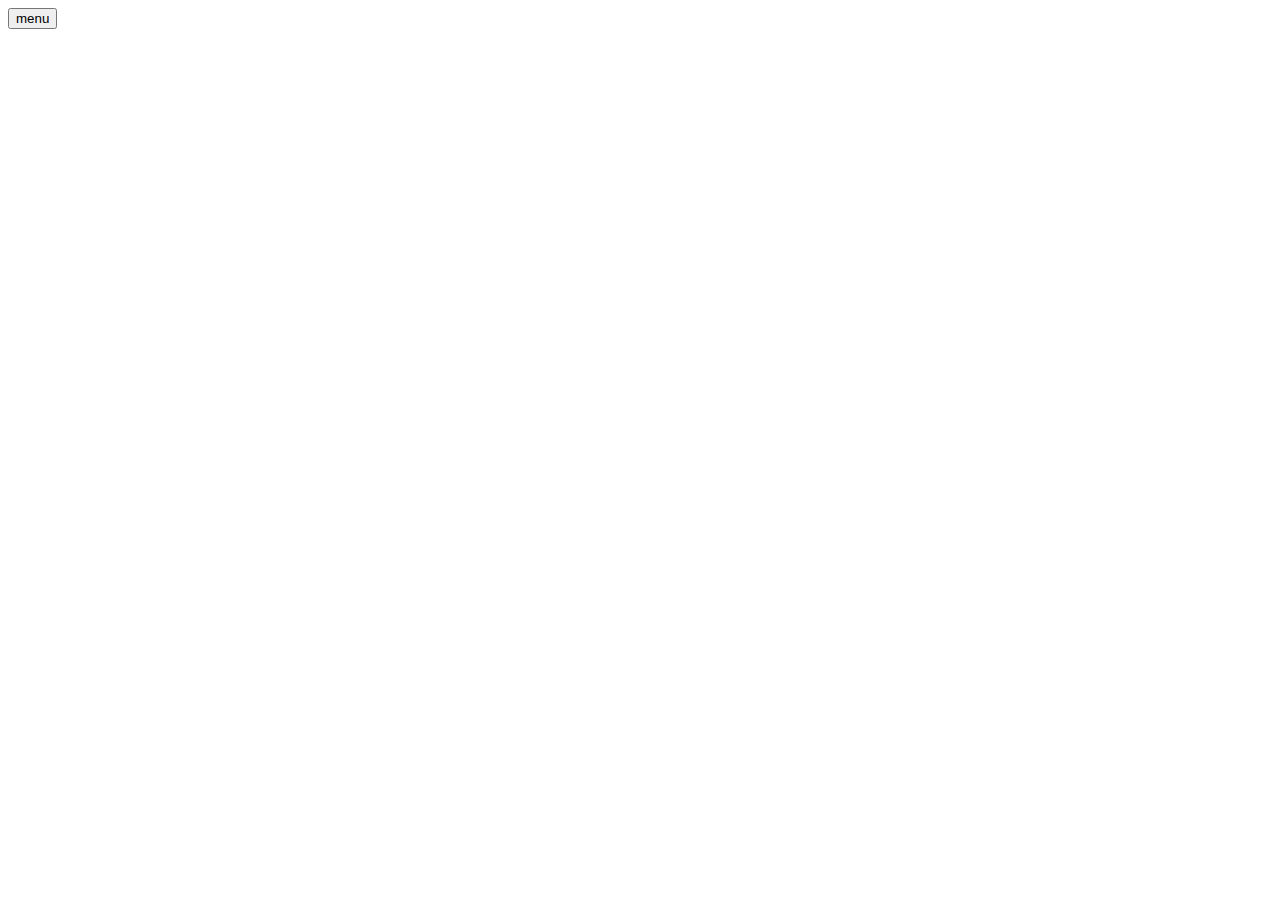
==== ejercicio-1/index.html @ 660af28e "wip" ====
<!DOCTYPE html>
<html lang="en">
<head>
    <meta charset="UTF-8">
    <meta name="viewport" content="width=device-width, initial-scale=1.0">
    <title>Ejercicios</title>
    <script src="script.js"></script>
</head>
<body>
    <button onclick="menu()">menu</button>
</body> 
</html>
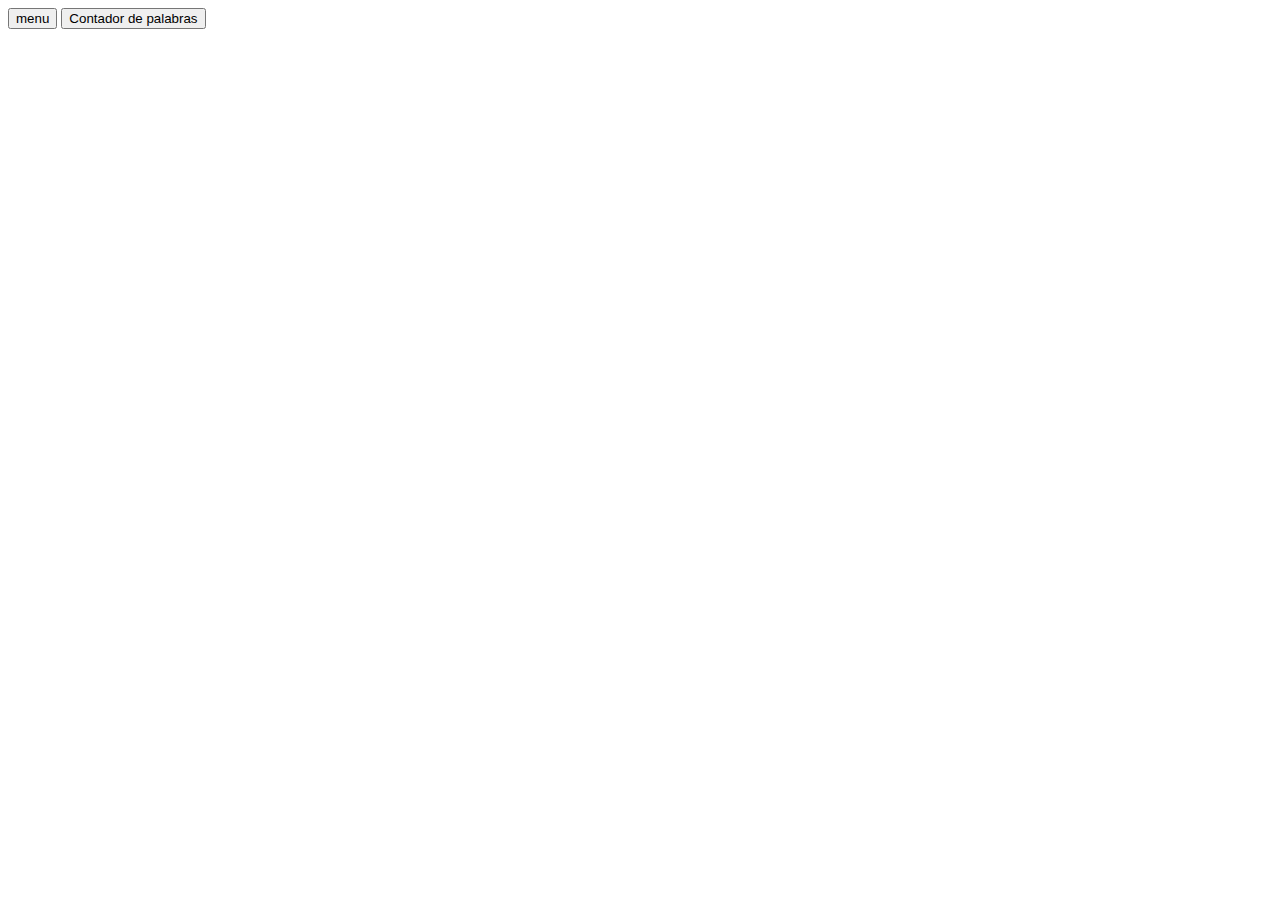
==== commit 3feb71af: "wip" ====
--- a/ejercicio-1/index.html
+++ b/ejercicio-1/index.html
@@ -8,5 +8,10 @@
 </head>
 <body>
     <button onclick="menu()">menu</button>
+	<button onclick="contarPalabras()">Contador de palabras</button>
+
+
+	
+
 </body> 
 </html>